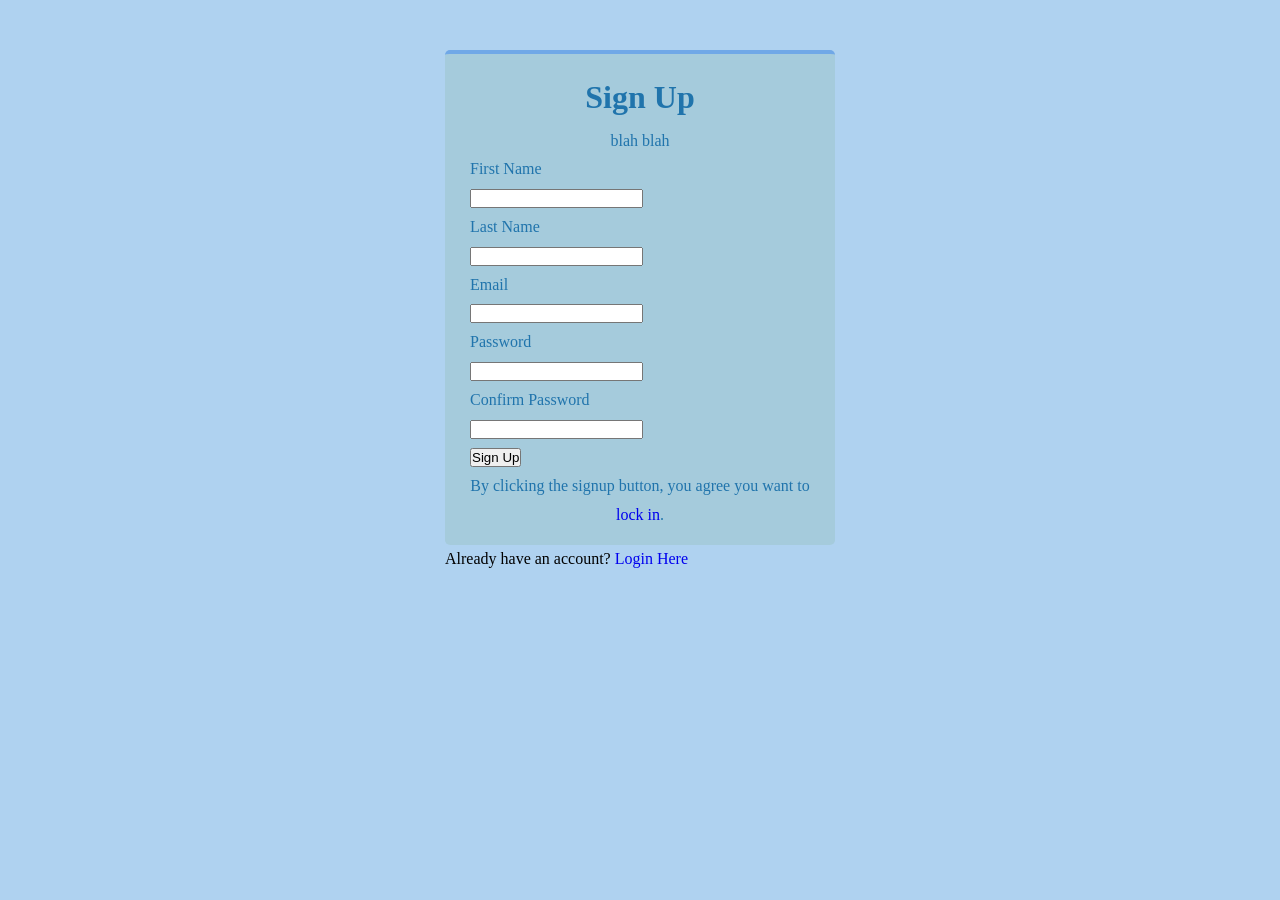
==== login-form.html @ 4d24a0aa "creating sign in form with custom css styling--next replicate this exercise with using Shadcn" ====
<!DOCTYPE html>
<html lang="en">
<head>
    <meta charset="UTF-8">
    <meta name="viewport" content="width=device-width, initial-scale=1.0">
    <link rel="stylesheet" href="css/styles.css">
    <title>Registration</title>
</head>
<body>
    <!-- CONTAINER START-->
    <div id="container">
        <!-- FORM WRAP START  -->
        <div class="form-wrap">
            <h1>Sign Up</h1>
            <p>blah blah</p>
            <!-- FORM START -->
             <form>
                <div class="form-group">
                    <label for="first-name">First Name</label>
                    <input type="text" name="firstname" id="first-name">
                </div>
                <div class="form-group">
                    <label for="last-name">Last Name</label>
                    <input type="text" name="firstname" id="last-name">
                </div>
                <div class="form-group">
                    <label for="email">Email</label>
                    <input type="email" name="email" id="email">
                </div>
                <div class="form-group">
                    <label for="password">Password</label>
                    <input type="password" name="password" id="password">
                </div>
                <div class="form-group">
                    <label for="cpassword">Confirm Password</label>
                    <input type="password" name="cpassword" id="cpassword">
                </div>
                <button type="submit">Sign Up</button>
                <p>By clicking the signup button, you agree you want to <a href="#">lock in</a>.</p>
             </form>
             <!-- FORM CLOSE -->
            </div>
        <!-- FORM WRAP CLOSE  -->
         <footer>
            <p>Already have an account? <a href="#">Login Here</a></p>
         </footer>
    </div>
</body>
</html>
---- css/styles.css ----
@import url('https://fonts.googleapis.com/css2?family=Poppins&display=swap');
@import url('https://fonts.googleapis.com/css2?family=Noto+Sans+JP:wght@100..900&family=Poppins&display=swap');

*{
    margin: 0;
    padding: 0;
    box-sizing: border-box;
}

body{
    font-family: 'poppins-regular';
    /*background-color: #99c3c493;*/
    background-color: rgb(175, 210, 240);
    line-height: 1.8;

}

a{
    text-decoration: none;
}

#container{
    max-width: 430px;
    margin: 30px auto;
    padding: 20px;
}

.form-wrap{
    background-color: #99c3c476;
    border-radius: 05px;
    padding: 15px 25px;
    color:rgb(32, 116, 172);
    border-top: 4px solid rgb(112, 168, 231);
}

.form-wrap h1,
.form-wrap p{
    text-align: center;
}

.form-wrap .form-group{
    margin-text:15px;
}

.form-wrap .form-group label{
    display: block;
    
}

/* 

header {
    background-color: #4ecbcf;
    width: 100%;
    display: flex;
    flex-direction: row;
    justify-content: space-evenly;
    align-items: center;
    height: 10vh;
}




.headerTop {
    width: 100%;
    display: flex;
    flex-direction: row;
    justify-content: space-around;
    align-items: center;
    margin: 200px;
}

.headerGreeting{
    width: 100%;
    display: flex;
    flex-direction: row;
    justify-content: space-around;
    align-items: center;
    margin: 20px;
}

.headerButton{
    height: 80%;
    width: 100%;
    display:  flex;
    flex-direction: row;
    background-color: rgb(100, 140, 158);
    border-radius: 10px;
    border-color:hsl(from blue h s l)
}




 */
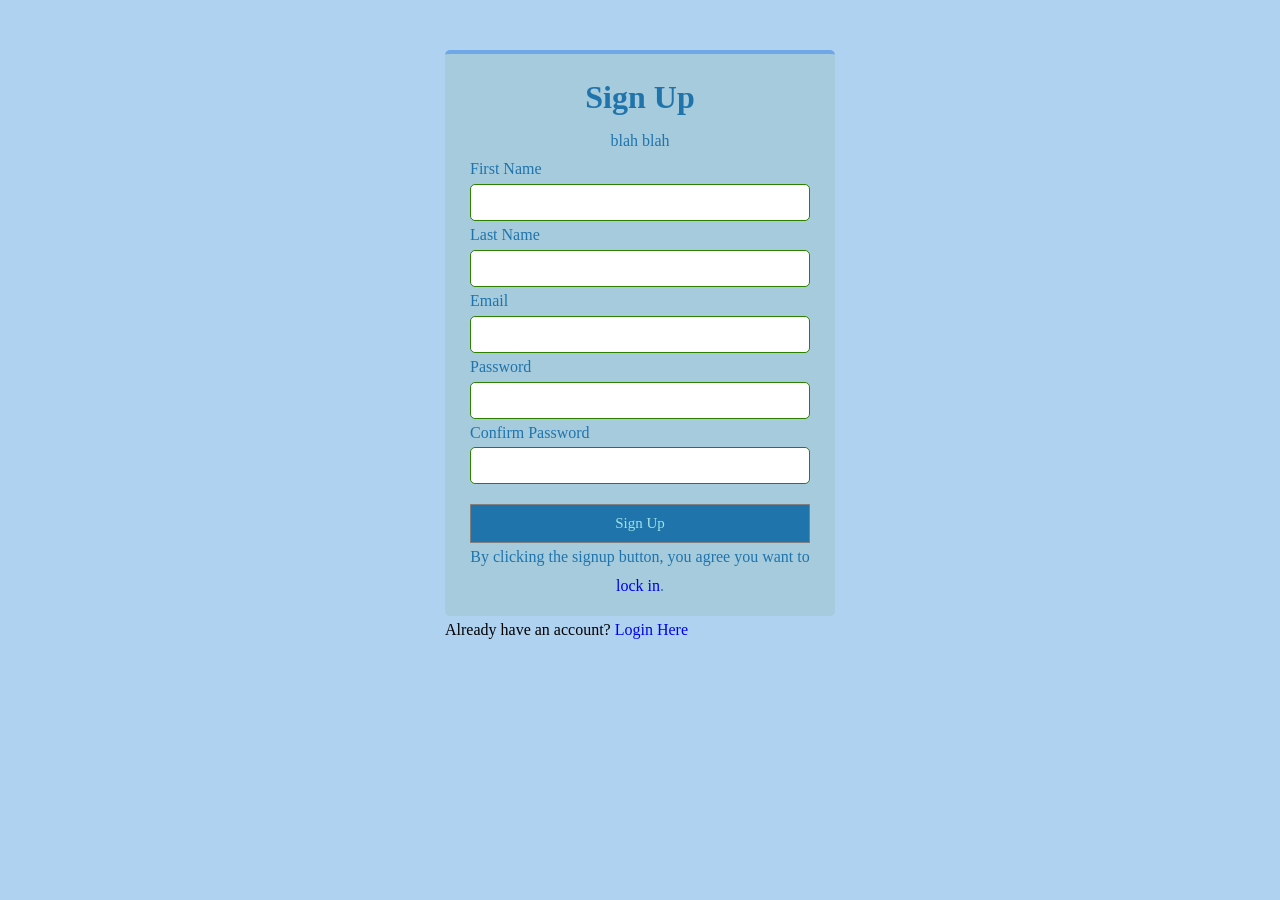
==== commit fe1289fe: "styling finished! now time to learn bootstrap" ====
--- a/login-form.html
+++ b/login-form.html
@@ -36,7 +36,7 @@
                     <input type="password" name="cpassword" id="cpassword">
                 </div>
                 <button type="submit">Sign Up</button>
-                <p>By clicking the signup button, you agree you want to <a href="#">lock in</a>.</p>
+                <p class="bottom class">By clicking the signup button, you agree you want to <a href="#">lock in</a>.</p>
              </form>
              <!-- FORM CLOSE -->
             </div>
--- a/css/styles.css
+++ b/css/styles.css
@@ -44,7 +44,32 @@
 
 .form-wrap .form-group label{
     display: block;
-    
+    color:rgb(32, 116, 172); 
+}
+
+.form-wrap .form-group input{
+    width: 100%;
+    padding: 10px;
+    border: rgb(45, 128, 0) 1px solid;
+    border-radius: 5px;
+}
+
+.form-wrap button{
+    display: block;
+    width: 100%;
+    padding: 10px;
+    margin-top: 20px;
+    background-color:rgb(32, 116, 172);
+    color:rgb(159, 227, 228);
+    cursor: pointer;
+    border: 1px solid gray;
+    font-family: 'poppins';
+    font-size: 15px;
+    transition: 0.1s;
+}
+
+.form-wrap button:hover{
+    background-color: rgb(109, 152, 201);
 }
 
 /* 
